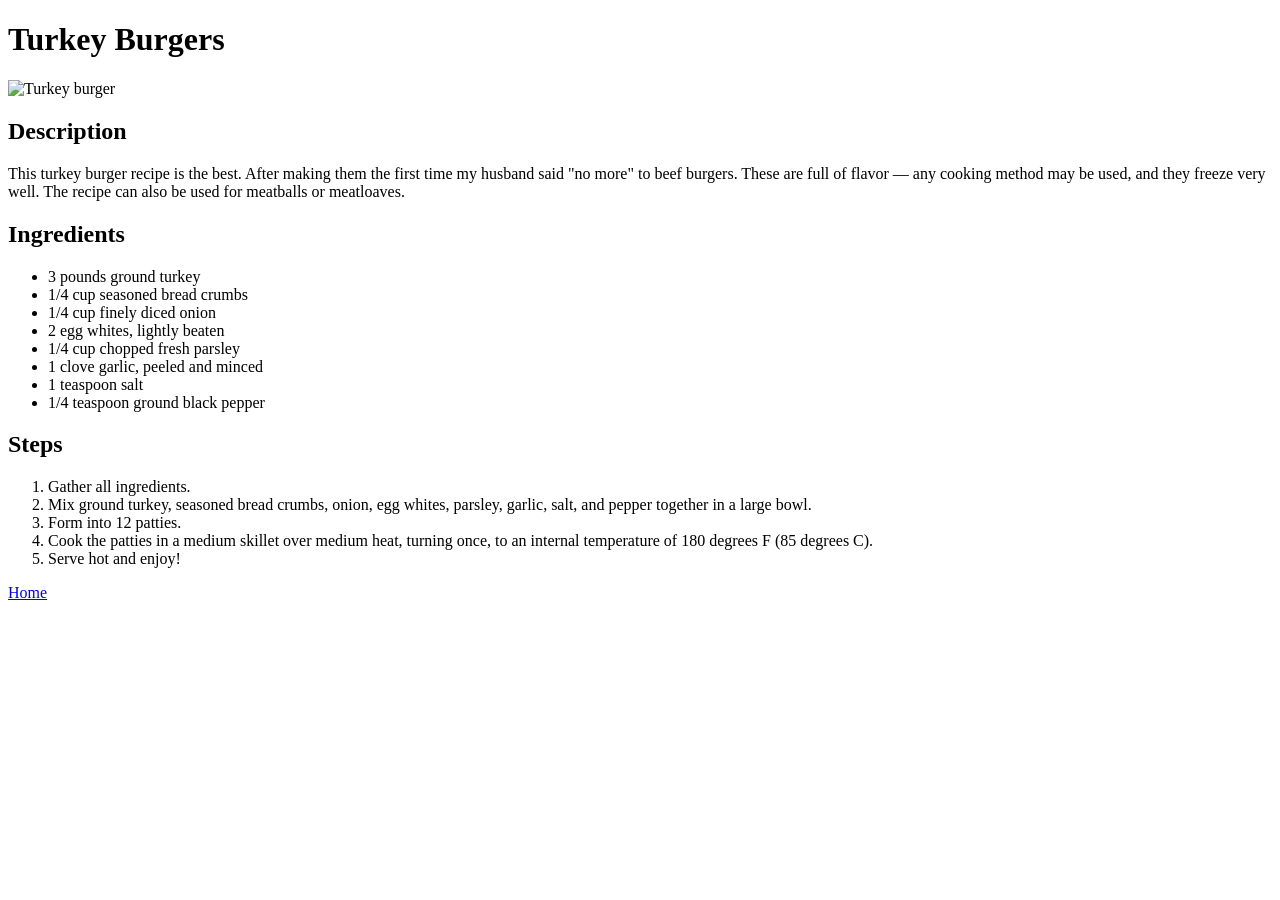
==== recipes/burger.html @ f69c60e2 "Add third recipe" ====
<!doctype html>
<html lang="en">
  <head>
    <meta charset="UTF-8" />
    <meta name="viewport" content="width=device-width, initial-scale=1.0" />
    <title>Burger</title>
  </head>
  <body>
    <h1>Turkey Burgers</h1>
    <img src="../images/burger.jpg" alt="Turkey burger" height="150" />
    <h2>Description</h2>
    <p>
      This turkey burger recipe is the best. After making them the first time my
      husband said "no more" to beef burgers. These are full of flavor — any
      cooking method may be used, and they freeze very well. The recipe can also
      be used for meatballs or meatloaves.
    </p>
    <h2>Ingredients</h2>
    <ul>
      <li>3 pounds ground turkey</li>
      <li>1/4 cup seasoned bread crumbs</li>
      <li>1/4 cup finely diced onion</li>
      <li>2 egg whites, lightly beaten</li>
      <li>1/4 cup chopped fresh parsley</li>
      <li>1 clove garlic, peeled and minced</li>
      <li>1 teaspoon salt</li>
      <li>1/4 teaspoon ground black pepper</li>
    </ul>
    <h2>Steps</h2>
    <ol>
      <li>Gather all ingredients.</li>
      <li>
        Mix ground turkey, seasoned bread crumbs, onion, egg whites, parsley,
        garlic, salt, and pepper together in a large bowl.
      </li>
      <li>Form into 12 patties.</li>
      <li>
        Cook the patties in a medium skillet over medium heat, turning once, to
        an internal temperature of 180 degrees F (85 degrees C).
      </li>
      <li>Serve hot and enjoy!</li>
    </ol>
    <a href="../index.html">Home</a>
  </body>
</html>
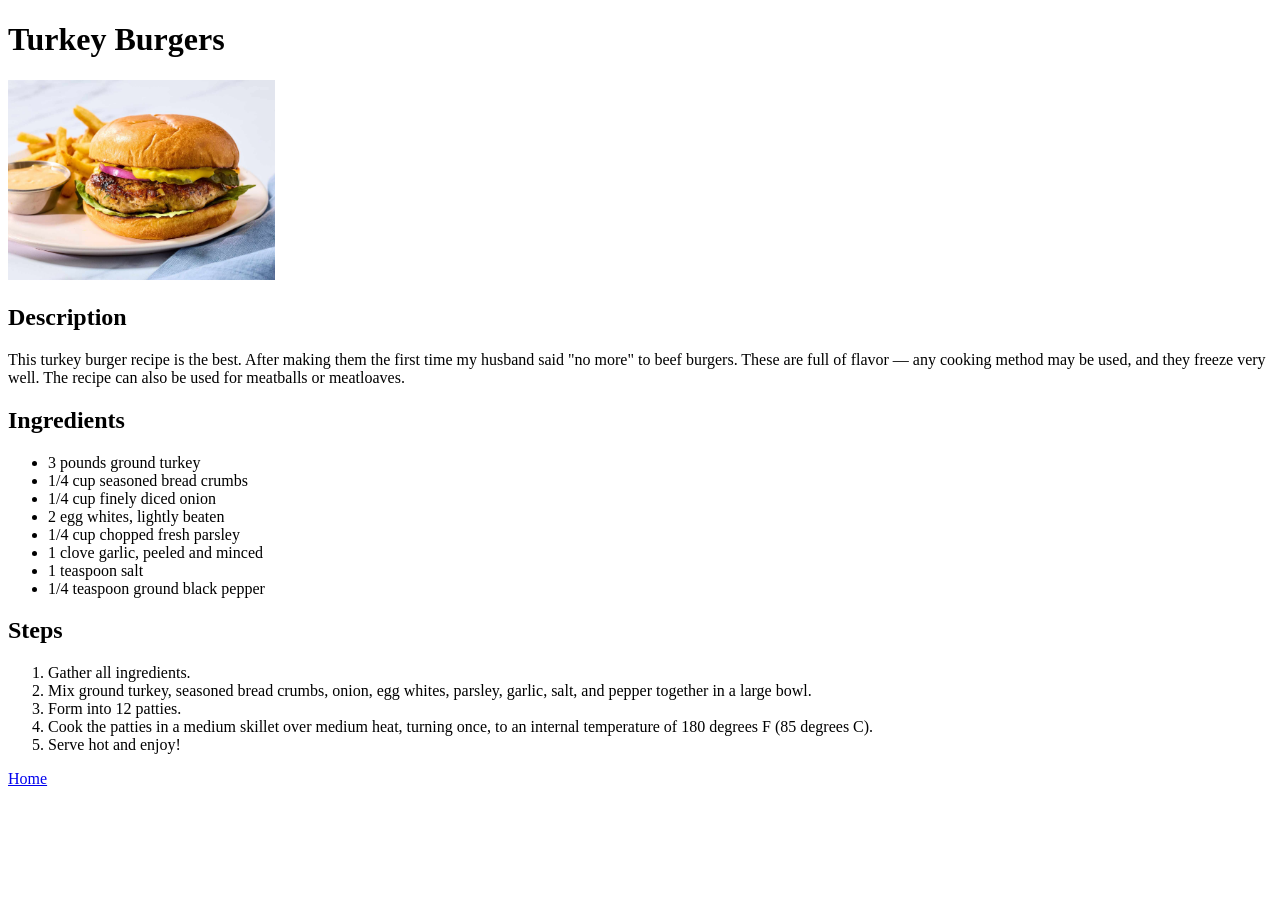
==== commit fa97237e: "Edit image size" ====
--- a/recipes/burger.html
+++ b/recipes/burger.html
@@ -3,11 +3,12 @@
   <head>
     <meta charset="UTF-8" />
     <meta name="viewport" content="width=device-width, initial-scale=1.0" />
-    <title>Burger</title>
+    <title>Turkey Burger</title>
+    <link rel="stylesheet" href="../recipes.css" />
   </head>
   <body>
-    <h1>Turkey Burgers</h1>
-    <img src="../images/burger.jpg" alt="Turkey burger" height="150" />
+    <h1 class="title">Turkey Burgers</h1>
+    <img src="../images/burger.jpg" alt="Turkey burger" height="200" />
     <h2>Description</h2>
     <p>
       This turkey burger recipe is the best. After making them the first time my
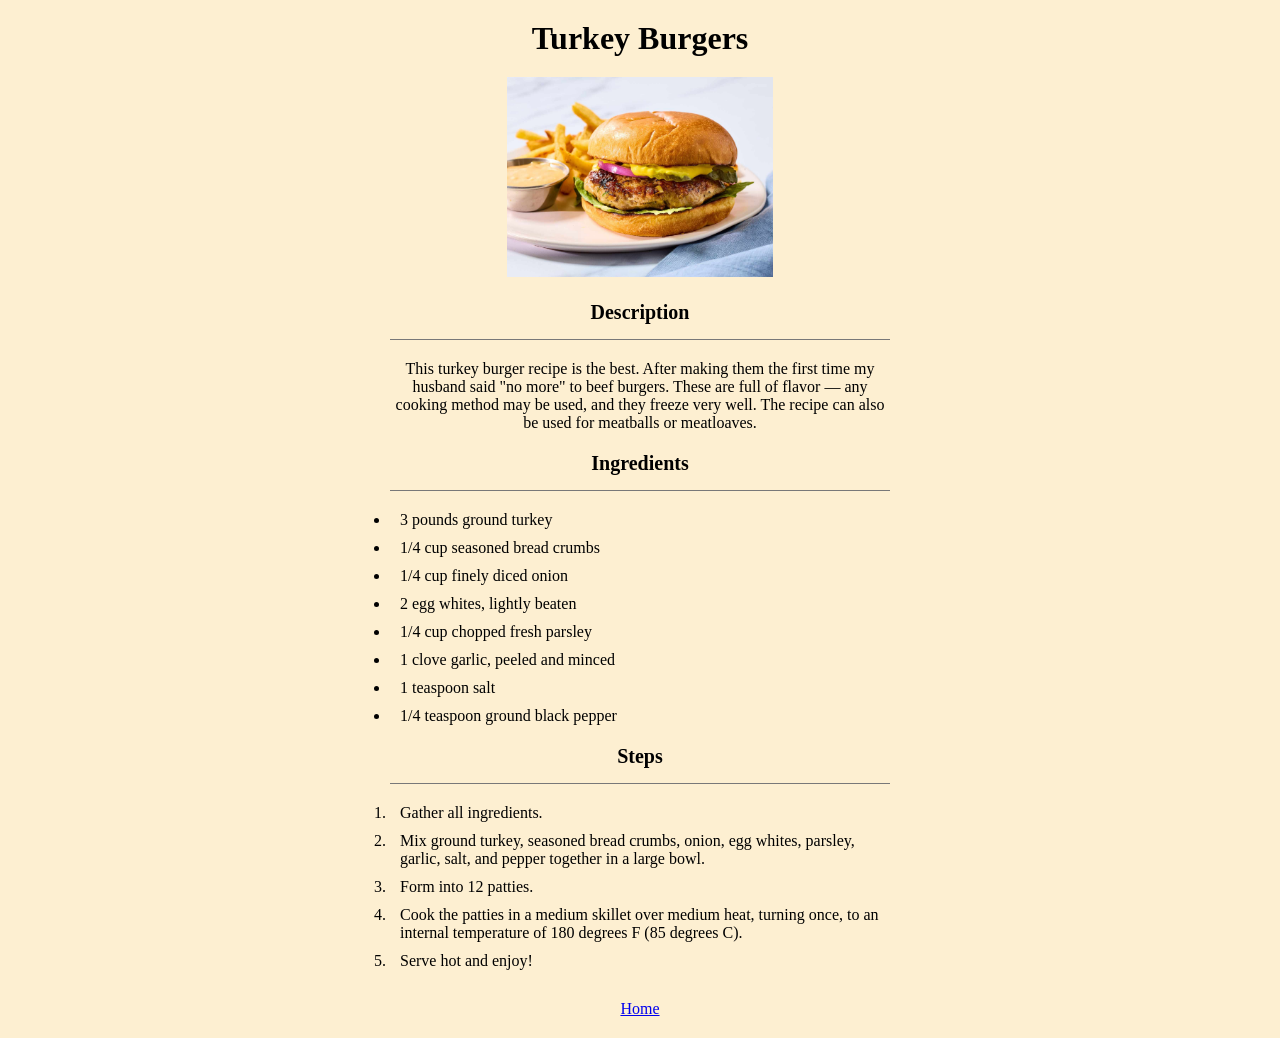
==== commit 8cd4b803: "Add class names" ====
--- a/recipes/burger.html
+++ b/recipes/burger.html
@@ -4,20 +4,20 @@
     <meta charset="UTF-8" />
     <meta name="viewport" content="width=device-width, initial-scale=1.0" />
     <title>Turkey Burger</title>
-    <link rel="stylesheet" href="../recipes.css" />
+    <link rel="stylesheet" href="../style.css" />
   </head>
   <body>
-    <h1 class="title">Turkey Burgers</h1>
+    <h1>Turkey Burgers</h1>
     <img src="../images/burger.jpg" alt="Turkey burger" height="200" />
     <h2>Description</h2>
-    <p>
+    <p class="description">
       This turkey burger recipe is the best. After making them the first time my
       husband said "no more" to beef burgers. These are full of flavor — any
       cooking method may be used, and they freeze very well. The recipe can also
       be used for meatballs or meatloaves.
     </p>
     <h2>Ingredients</h2>
-    <ul>
+    <ul class="ingredients">
       <li>3 pounds ground turkey</li>
       <li>1/4 cup seasoned bread crumbs</li>
       <li>1/4 cup finely diced onion</li>
@@ -28,7 +28,7 @@
       <li>1/4 teaspoon ground black pepper</li>
     </ul>
     <h2>Steps</h2>
-    <ol>
+    <ol class="steps">
       <li>Gather all ingredients.</li>
       <li>
         Mix ground turkey, seasoned bread crumbs, onion, egg whites, parsley,
@@ -41,6 +41,6 @@
       </li>
       <li>Serve hot and enjoy!</li>
     </ol>
-    <a href="../index.html">Home</a>
+    <a class="home" href="../index.html">Home</a>
   </body>
 </html>
--- a/style.css
+++ b/style.css
@@ -0,0 +1,54 @@
+* {
+  margin: 0;
+  padding: 0;
+  box-sizing: border-box;
+}
+
+body {
+  width: 500px;
+  background-color: rgb(253, 239, 209);
+  text-align: center;
+  margin: 0 auto;
+}
+
+h1 {
+  margin: 20px;
+}
+
+.recipes {
+  margin-top: 15px;
+}
+
+.recipes li {
+  list-style-type: none;
+  margin-bottom: 20px;
+}
+
+h2 {
+  border-bottom: 1px solid rgb(120, 120, 120);
+  font-size: 20px;
+  margin-top: 20px;
+  padding-bottom: 15px;
+}
+
+.description,
+.ingredients,
+.steps {
+  padding-top: 20px;
+}
+
+.ingredients,
+.steps {
+  text-align: left;
+}
+
+.ingredients li,
+.steps li {
+  padding-left: 10px;
+  margin-bottom: 10px;
+}
+
+.home {
+  display: block;
+  padding: 20px 0;
+}
